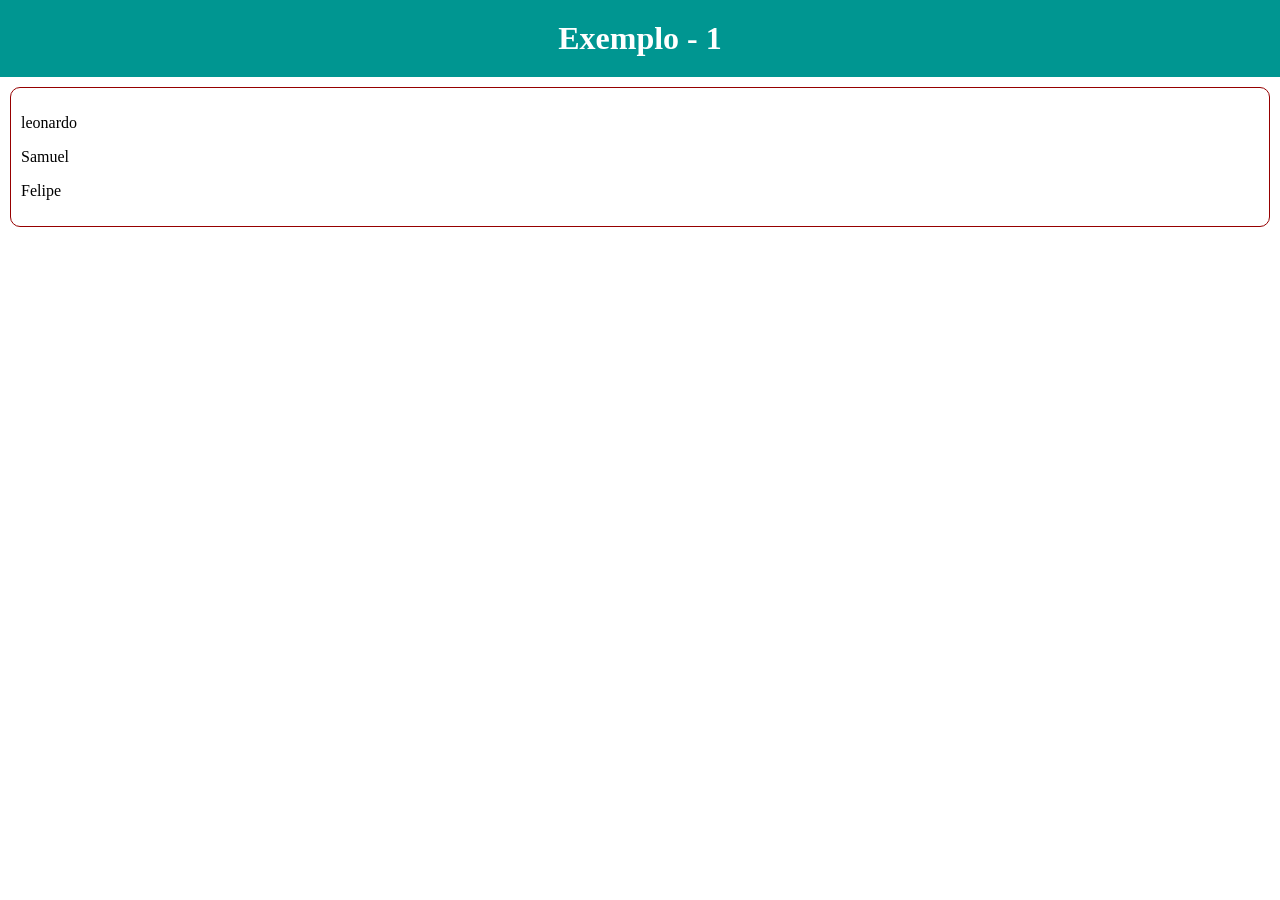
==== aula02/exemplo1.html @ 5ec41fff "09/10" ====
<!DOCTYPE html>
<html lang="en">
<head>
    <meta charset="UTF-8">
    <meta name="viewport" content="width=device-width, initial-scale=1.0">
    <title>Document</title>
    <link rel="stylesheet" href="estilo.css"
</head>
<body>
   
 <h1>
    Exemplo - 1
 </h1>   

 <div class="exemplo1">
    <p>leonardo</p>
    <p>Samuel</p>
    <p>Felipe</p>
 </div>


</body>
</html>
---- aula02/estilo.css ----
body 
{
    margin: 0;
    padding: 0;
}

h1
{
    color : white;
    background-color: #009691;
    text-align: center;
    margin : 0;
    padding: 20px;
}

.conteudo
{
    font-size: 20px;
    margin : 10px;
    padding: 10px;
}

.subtitulo
{
    font-size: 30px;
    color : #004d96;
    font-weight: bold;
    text-decoration: underline;
}

.exemplo1 
{
    border: 1px solid #960000;
    border-radius: 10px;
    margin: 10px;
    padding: 10px;
}

.centralizado
{
    display: flex;
    justify-content: center;
}

.inicio
{
    display: flex;
    justify-content: flex-start;
}

.fim
{
    display: flex;
    justify-content: flex-end;
}

.around
{
    display: flex;
    justify-content: space-around;
}

.between
{
    display: flex;
    justify-content: space-between;
}
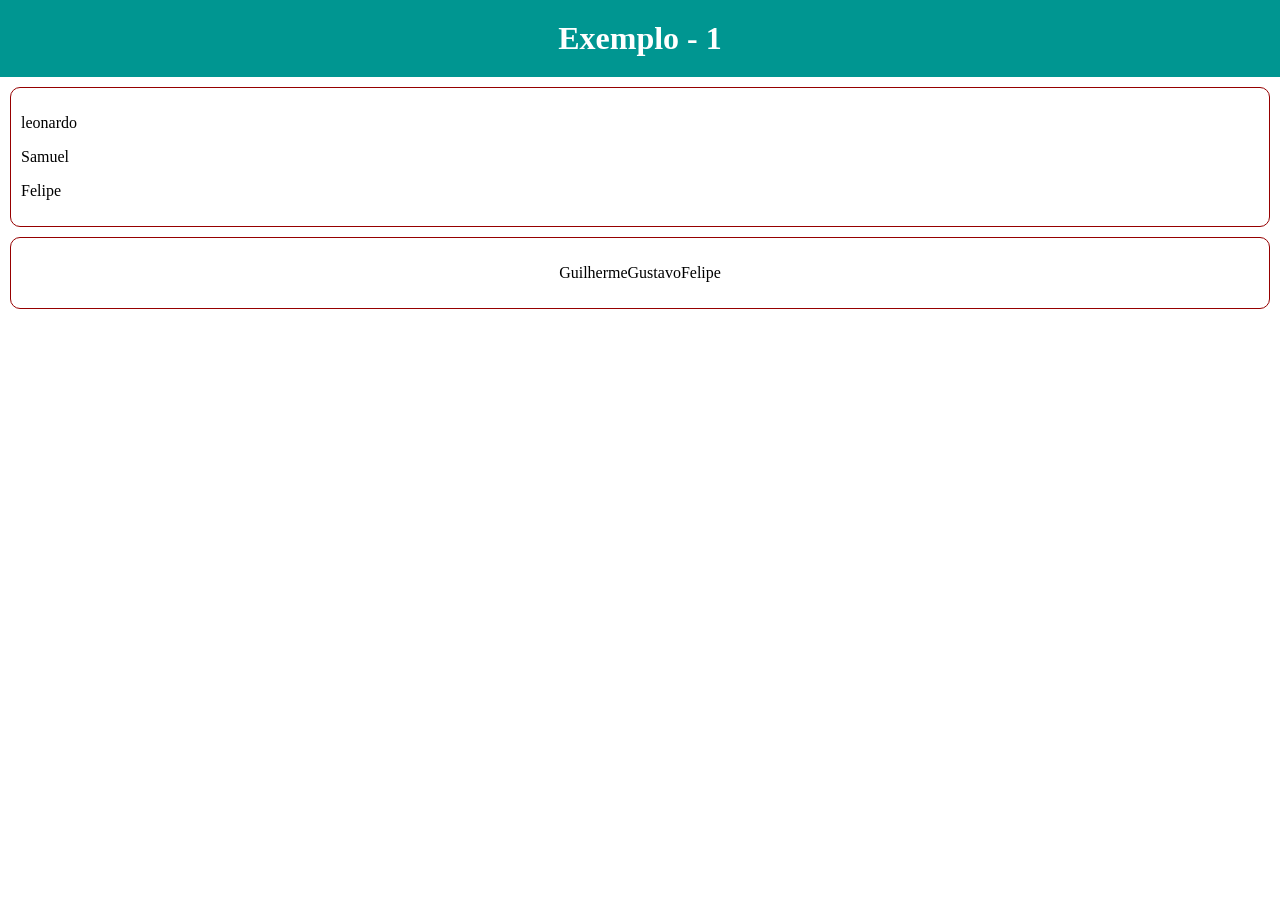
==== commit eaa9d627: "09/10" ====
--- a/aula02/exemplo1.html
+++ b/aula02/exemplo1.html
@@ -18,6 +18,12 @@
     <p>Felipe</p>
  </div>
 
+ <div class="exemplo1 centralizado">
+    <p>Guilherme</p>
+    <p>Gustavo</p>
+    <p>Felipe</p>
+</div>
+
 
 </body>
 </html>
